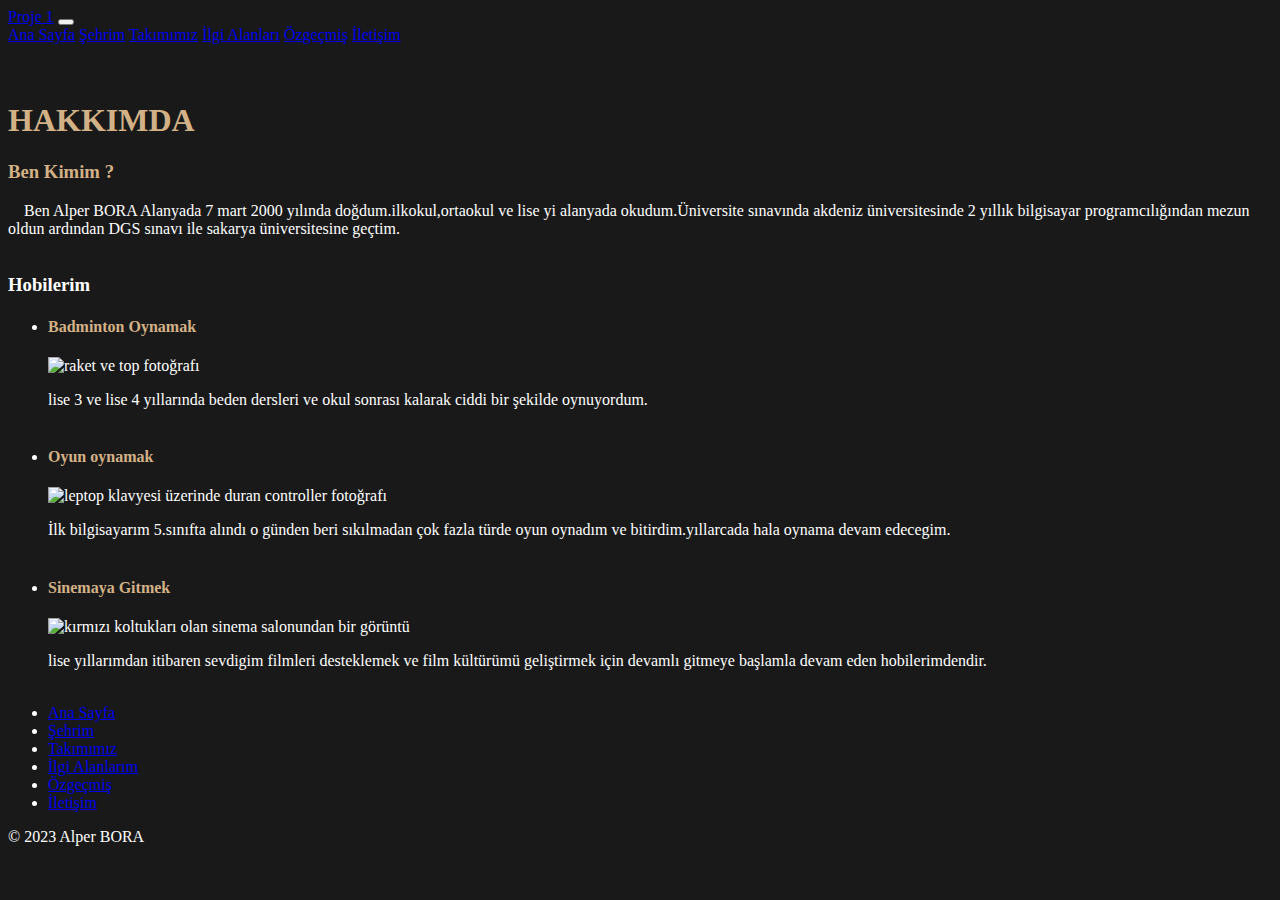
==== proje1/home.html @ 0ab19fc2 "Add files via upload" ====
<!DOCTYPE html>
<html lang="en">
  <head>
      <meta charset="UTF-8">
      <meta http-equiv="X-UA-Compatible" content="IE=edge">
      <meta name="viewport" content="width=device-width, initial-scale=1.0">
      <link rel="stylesheet" href="css/bootstrap.min.css">
      <link rel="stylesheet" href="css/style.css">
      <title>Ana Sayfa</title>
  </head>
  <body  class="arkaplan beyazyazi"> 

    <nav class="navbar navbar-expand-lg navbar-dark border-bottom">
      <div class="container-fluid">
        <a class="navbar-brand" href="#">Proje 1</a>
        <button class="navbar-toggler" type="button" data-bs-toggle="collapse" data-bs-target="#navbarNavAltMarkup" aria-controls="navbarNavAltMarkup" aria-expanded="false" aria-label="Toggle navigation">
          <span class="navbar-toggler-icon"></span>
        </button>
        <div class="navbar-brand collapse navbar-collapse justify-content-center" id="navbarNavAltMarkup">
          <div class="navbar-nav">
            <a class="nav-link" href="#">Ana Sayfa</a>
            <a class="nav-link" href="sehrim.html">Şehrim</a>
            <a class="nav-link" href="takimimiz.html">Takımımız</a>
            <a class="nav-link" href="ilgilialanlarim.html">İlgi Alanları</a>
            <a class="nav-link" href="ozgecmis.html">Özgeçmiş</a>
            <a class="nav-link" href="iletisim.html">İletişim</a>
          </div>
        </div>
      </div>
    </nav>

    <header class="container-fluid nav justify-content-center">
      <h1 class="buyukyazi"> <br>HAKKIMDA  </h1>
    </header>

    <div class="container">
        <h3 class="buyukyazi">Ben Kimim ?</h3>
          <p>&nbsp&nbsp&nbsp Ben Alper BORA Alanyada 7 mart 2000 yılında doğdum.ilkokul,ortaokul ve lise yi alanyada okudum.Üniversite sınavında akdeniz üniversitesinde 2 yıllık bilgisayar programcılığından mezun oldun ardından  DGS sınavı ile sakarya üniversitesine geçtim. <br><br> </p>
        <h3>Hobilerim</h3>
          <ul>
            <li><h4 class="buyukyazi">Badminton Oynamak</h4></li>
            <img src="img/badminton.jpg" width="550px" height="350px" alt="raket ve top fotoğrafı">
              <p>lise 3 ve lise 4 yıllarında beden dersleri ve okul sonrası kalarak ciddi bir şekilde oynuyordum. <br><br> </p> 
            <li><h4 class="buyukyazi">Oyun oynamak</h4></li>
              <img src="img/oyun.jpg" width="550px" height="350px" alt="leptop klavyesi üzerinde duran controller fotoğrafı">
              <p>İlk bilgisayarım 5.sınıfta alındı o günden beri sıkılmadan çok fazla türde oyun oynadım ve bitirdim.yıllarcada hala oynama devam edecegim. <br><br></p>
              <li><h4 class="buyukyazi">Sinemaya Gitmek</h4></li>
              <img src="img/sinema.jpg" width="550px" height="350px" alt="kırmızı koltukları olan sinema salonundan bir görüntü">
              <p>lise yıllarımdan itibaren sevdigim filmleri desteklemek ve film kültürümü geliştirmek için devamlı gitmeye başlamla devam eden hobilerimdendir.<br><br></p>
          </ul>

          
          

    </div>
    
    <div class="container-fluid ">
      <footer class="py-3 my-4">
        <ul class="nav justify-content-center border-bottom pb-3 mb-3">
          <li class="nav-item"><a href="#" class="nav-link px-2 text-white">Ana Sayfa</a></li>
          <li class="nav-item"><a href="sehrim.html" class="nav-link px-2 text-white">Şehrim</a></li>
          <li class="nav-item"><a href="takimimiz.html" class="nav-link px-2 text-white">Takımımız</a></li>
          <li class="nav-item"><a href="ilgilialanlarim.html" class="nav-link px-2 text-white">İlgi Alanlarım</a></li>
          <li class="nav-item"><a href="ozgecmis.html" class="nav-link px-2 text-white">Özgeçmiş</a></li>
          <li class="nav-item"><a href="iletisim.html" class="nav-link px-2 text-white">İletişim</a></li>
        </ul>
        <p class="text-center text-white">© 2023 Alper BORA</p>
      </footer>
    </div>
    
    
   
      
    <script src="js/bootstrap.min.js"></script>
  </body>

</html>
---- proje1/css/style.css ----
.text-justify {
    text-align: justify;
  }


  .arkaplan {
    background-color: #191919;
  }

  .beyazyazi {
    color: #ffffff;
  }

  .buyukyazi {
    color: rgb(211, 177, 134);
  }
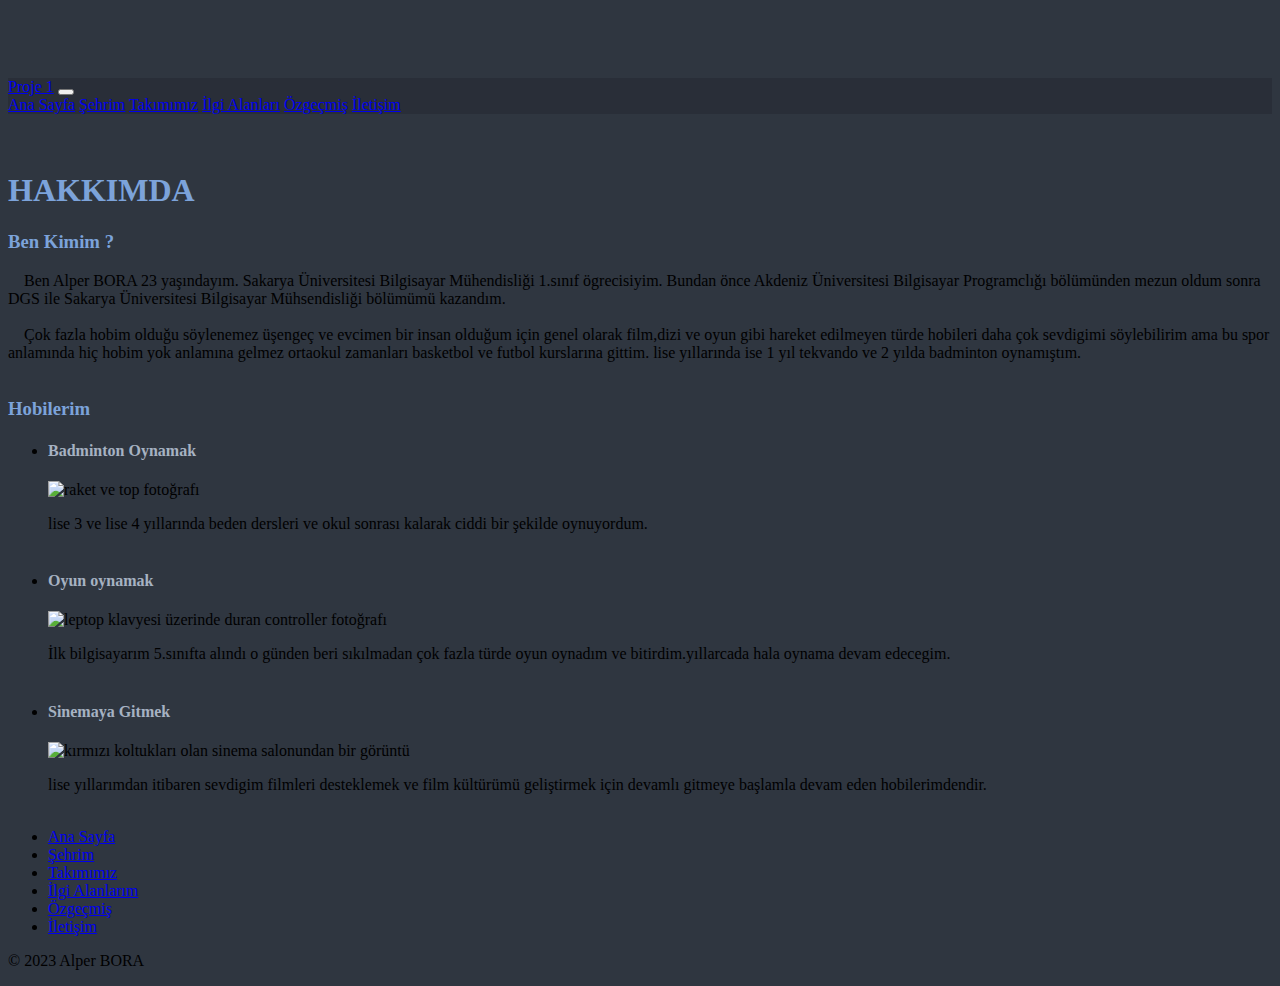
==== commit 207b5ed1: "Add files via upload" ====
--- a/proje1/home.html
+++ b/proje1/home.html
@@ -1,77 +1,101 @@
 <!DOCTYPE html>
 <html lang="en">
-  <head>
-      <meta charset="UTF-8">
-      <meta http-equiv="X-UA-Compatible" content="IE=edge">
-      <meta name="viewport" content="width=device-width, initial-scale=1.0">
-      <link rel="stylesheet" href="css/bootstrap.min.css">
-      <link rel="stylesheet" href="css/style.css">
-      <title>Ana Sayfa</title>
-  </head>
-  <body  class="arkaplan beyazyazi"> 
 
-    <nav class="navbar navbar-expand-lg navbar-dark border-bottom">
-      <div class="container-fluid">
-        <a class="navbar-brand" href="#">Proje 1</a>
-        <button class="navbar-toggler" type="button" data-bs-toggle="collapse" data-bs-target="#navbarNavAltMarkup" aria-controls="navbarNavAltMarkup" aria-expanded="false" aria-label="Toggle navigation">
-          <span class="navbar-toggler-icon"></span>
-        </button>
-        <div class="navbar-brand collapse navbar-collapse justify-content-center" id="navbarNavAltMarkup">
-          <div class="navbar-nav">
-            <a class="nav-link" href="#">Ana Sayfa</a>
-            <a class="nav-link" href="sehrim.html">Şehrim</a>
-            <a class="nav-link" href="takimimiz.html">Takımımız</a>
-            <a class="nav-link" href="ilgilialanlarim.html">İlgi Alanları</a>
-            <a class="nav-link" href="ozgecmis.html">Özgeçmiş</a>
-            <a class="nav-link" href="iletisim.html">İletişim</a>
-          </div>
+<head>
+    <meta charset="UTF-8">
+    <meta http-equiv="X-UA-Compatible" content="IE=edge">
+    <meta name="viewport" content="width=device-width, initial-scale=1.0">
+    <link rel="stylesheet" href="css/bootstrap.min.css">
+    <link rel="stylesheet" href="css/style.css">
+    <title>Ana Sayfa</title>
+</head>
+
+<body class="arkaplan text-white ">
+
+    <nav class="navbar navbar-expand-lg navbar-dark fixed-top navbarbg">
+        <div class="container-fluid">
+            <a class="navbar-brand" href="#">Proje 1</a>
+            <button class="navbar-toggler" type="button" data-bs-toggle="collapse" data-bs-target="#navbarNavAltMarkup"
+                aria-controls="navbarNavAltMarkup" aria-expanded="false" aria-label="Toggle navigation">
+                <span class="navbar-toggler-icon"></span>
+            </button>
+            <div class="navbar-brand collapse navbar-collapse justify-content-center" id="navbarNavAltMarkup">
+                <div class="navbar-nav">
+                    <a class="nav-link text-white" href="#">Ana Sayfa</a>
+                    <a class="nav-link text-white" href="sehrim.html">Şehrim</a>
+                    <a class="nav-link text-white" href="takimimiz.html">Takımımız</a>
+                    <a class="nav-link text-white" href="ilgilialanlarim.html">İlgi Alanları</a>
+                    <a class="nav-link text-white" href="ozgecmis.html">Özgeçmiş</a>
+                    <a class="nav-link text-white" href="iletisim.html">İletişim</a>
+                </div>
+            </div>
         </div>
-      </div>
     </nav>
 
-    <header class="container-fluid nav justify-content-center">
-      <h1 class="buyukyazi"> <br>HAKKIMDA  </h1>
+    <header class="container-fluid nav justify-content-center buyukyazi">
+        <h1> <br>HAKKIMDA </h1>
     </header>
 
     <div class="container">
         <h3 class="buyukyazi">Ben Kimim ?</h3>
-          <p>&nbsp&nbsp&nbsp Ben Alper BORA Alanyada 7 mart 2000 yılında doğdum.ilkokul,ortaokul ve lise yi alanyada okudum.Üniversite sınavında akdeniz üniversitesinde 2 yıllık bilgisayar programcılığından mezun oldun ardından  DGS sınavı ile sakarya üniversitesine geçtim. <br><br> </p>
-        <h3>Hobilerim</h3>
-          <ul>
-            <li><h4 class="buyukyazi">Badminton Oynamak</h4></li>
-            <img src="img/badminton.jpg" width="550px" height="350px" alt="raket ve top fotoğrafı">
-              <p>lise 3 ve lise 4 yıllarında beden dersleri ve okul sonrası kalarak ciddi bir şekilde oynuyordum. <br><br> </p> 
-            <li><h4 class="buyukyazi">Oyun oynamak</h4></li>
-              <img src="img/oyun.jpg" width="550px" height="350px" alt="leptop klavyesi üzerinde duran controller fotoğrafı">
-              <p>İlk bilgisayarım 5.sınıfta alındı o günden beri sıkılmadan çok fazla türde oyun oynadım ve bitirdim.yıllarcada hala oynama devam edecegim. <br><br></p>
-              <li><h4 class="buyukyazi">Sinemaya Gitmek</h4></li>
-              <img src="img/sinema.jpg" width="550px" height="350px" alt="kırmızı koltukları olan sinema salonundan bir görüntü">
-              <p>lise yıllarımdan itibaren sevdigim filmleri desteklemek ve film kültürümü geliştirmek için devamlı gitmeye başlamla devam eden hobilerimdendir.<br><br></p>
-          </ul>
+        <p>&nbsp&nbsp&nbsp Ben Alper BORA 23 yaşındayım. Sakarya Üniversitesi Bilgisayar Mühendisliği 1.sınıf
+            ögrecisiyim.
+            Bundan önce Akdeniz Üniversitesi Bilgisayar Programclığı bölümünden mezun oldum sonra DGS ile Sakarya
+            Üniversitesi
+            Bilgisayar Mühsendisliği bölümümü kazandım.<br> <br>
+            &nbsp&nbsp&nbsp Çok fazla hobim olduğu söylenemez üşengeç ve evcimen bir insan olduğum için genel olarak
+            film,dizi
+            ve oyun gibi hareket edilmeyen türde hobileri daha çok sevdigimi söylebilirim ama bu spor anlamında hiç
+            hobim yok
+            anlamına gelmez ortaokul zamanları basketbol ve futbol kurslarına gittim. lise yıllarında ise 1 yıl tekvando
+            ve 2
+            yılda badminton oynamıştım.
+            <br><br>
+        </p>
+        <h3 class="buyukyazi ">Hobilerim</h3>
+        <ul>
+            <li>
+                <h4 class="baslikrenk ">Badminton Oynamak</h4>
+            </li>
+            <img src="img/badminton.jpg" width="450px" height="300px" alt="raket ve top fotoğrafı">
+            <p>lise 3 ve lise 4 yıllarında beden dersleri ve okul sonrası kalarak ciddi bir şekilde oynuyordum. <br><br>
+            </p>
+            <li>
+                <h4 class="baslikrenk">Oyun oynamak</h4>
+            </li>
+            <img src="img/oyun.jpg" width="450px" height="300px"
+                alt="leptop klavyesi üzerinde duran controller fotoğrafı">
+            <p>İlk bilgisayarım 5.sınıfta alındı o günden beri sıkılmadan çok fazla türde oyun oynadım ve
+                bitirdim.yıllarcada
+                hala oynama devam edecegim. <br><br></p>
+            <li>
+                <h4 class="baslikrenk">Sinemaya Gitmek</h4>
+            </li>
+            <img src="img/sinema.jpg" width="450px" height="300px"
+                alt="kırmızı koltukları olan sinema salonundan bir görüntü">
+            <p>lise yıllarımdan itibaren sevdigim filmleri desteklemek ve film kültürümü geliştirmek için devamlı
+                gitmeye
+                başlamla devam eden hobilerimdendir.<br><br></p>
+        </ul>
+    </div>
 
-          
-          
+    <div class="container-fluid ">
+        <footer class="py-3 my-4">
+            <ul class="nav justify-content-center border-bottom pb-3 mb-3">
+                <li class="nav-item"><a href="#" class="nav-link px-2 text-white">Ana Sayfa</a></li>
+                <li class="nav-item"><a href="sehrim.html" class="nav-link px-2 text-white">Şehrim</a></li>
+                <li class="nav-item"><a href="takimimiz.html" class="nav-link px-2 text-white">Takımımız</a></li>
+                <li class="nav-item"><a href="ilgilialanlarim.html" class="nav-link px-2 text-white">İlgi Alanlarım</a>
+                </li>
+                <li class="nav-item"><a href="ozgecmis.html" class="nav-link px-2 text-white">Özgeçmiş</a></li>
+                <li class="nav-item"><a href="iletisim.html" class="nav-link px-2 text-white">İletişim</a></li>
+            </ul>
+            <p class="text-center text-white">© 2023 Alper BORA</p>
+        </footer>
+    </div>
 
-    </div>
-    
-    <div class="container-fluid ">
-      <footer class="py-3 my-4">
-        <ul class="nav justify-content-center border-bottom pb-3 mb-3">
-          <li class="nav-item"><a href="#" class="nav-link px-2 text-white">Ana Sayfa</a></li>
-          <li class="nav-item"><a href="sehrim.html" class="nav-link px-2 text-white">Şehrim</a></li>
-          <li class="nav-item"><a href="takimimiz.html" class="nav-link px-2 text-white">Takımımız</a></li>
-          <li class="nav-item"><a href="ilgilialanlarim.html" class="nav-link px-2 text-white">İlgi Alanlarım</a></li>
-          <li class="nav-item"><a href="ozgecmis.html" class="nav-link px-2 text-white">Özgeçmiş</a></li>
-          <li class="nav-item"><a href="iletisim.html" class="nav-link px-2 text-white">İletişim</a></li>
-        </ul>
-        <p class="text-center text-white">© 2023 Alper BORA</p>
-      </footer>
-    </div>
-    
-    
-   
-      
     <script src="js/bootstrap.min.js"></script>
-  </body>
 
-</html>
+</body>
+
+</html>--- a/proje1/css/style.css
+++ b/proje1/css/style.css
@@ -1,20 +1,139 @@
 .text-justify {
-    text-align: justify;
-  }
+  text-align: justify;
+}
 
+.arkaplan {
+  background-color: #2f3640;
+}
 
-  .arkaplan {
-    background-color: #191919;
-  }
+.navbarbg {
+  background-color: #292e38;
+}
 
-  .beyazyazi {
-    color: #ffffff;
-  }
+.buyukyazi {
+  color: #7ca3da;
+}
 
-  .buyukyazi {
-    color: rgb(211, 177, 134);
-  }
+.baslikrenk {
+  color: #a6b2c2;
+}
 
- 
-  
+.login-form {
+  width: 340px;
+  margin: 50px auto;
+  font-size: 15px;
+}
 
+.login-form form {
+  margin-bottom: 15px;
+  background: #f7f7f7;
+  box-shadow: 0px 2px 2px rgba(0, 0, 0, 0.3);
+  padding: 30px;
+}
+
+.login-form h2 {
+  margin: 0 0 15px;
+}
+
+.form-control,
+.btn {
+  min-height: 38px;
+  border-radius: 2px;
+}
+
+.btn {
+  font-size: 15px;
+  font-weight: bold;
+}
+
+.form-container {
+  margin: 20px auto;
+  max-width: 400px;
+}
+
+.navvarsabit {
+  position: fixed;
+}
+
+body {
+  padding-top: 70px;
+}
+
+.card {
+  margin-top: 100px;
+  box-shadow: 0px 0px 10px #888888;
+  max-width: 400px;
+  margin-left: auto;
+  margin-right: auto;
+}
+
+.right_slide {
+  position: relative;
+  padding: 40px;
+}
+
+.ozgecmis ul li .icon {
+  display: inline-block;
+  width: 30px;
+  font-size: 18px;
+  color: #03a9f4
+}
+
+.ozgecmis ul li {
+  position: relative;
+  list-style: none;
+  margin: 10px 0;
+  cursor: pointer;
+}
+
+.ozgecmis ul {
+  position: relative;
+}
+
+.ortala {
+  padding-left: 15%;
+  padding-right: 15%;
+}
+
+.kutusol {
+  background-color: #292e38;
+}
+
+.kutusag {
+  background-color: #3a414e;
+}
+
+.foto {
+  margin-left: 20%;
+  margin-top: 50px;
+}
+
+.fotoayar img {
+  width: 100%;
+  padding: 5%;
+}
+
+.yazisol {
+  padding-left: 3%;
+  margin-left: 3%;
+}
+
+.yazisag {
+  padding-right: 3%;
+  margin-right: 3%;
+}
+
+.movies li {
+  display: flex;
+  flex-direction: column-reverse;
+  margin: 10px;
+  padding: 15px;
+  background: #292e38;
+  float: left;
+}
+
+.movies li img {
+  max-width: 300px;
+  float: left;
+  clear: both
+}